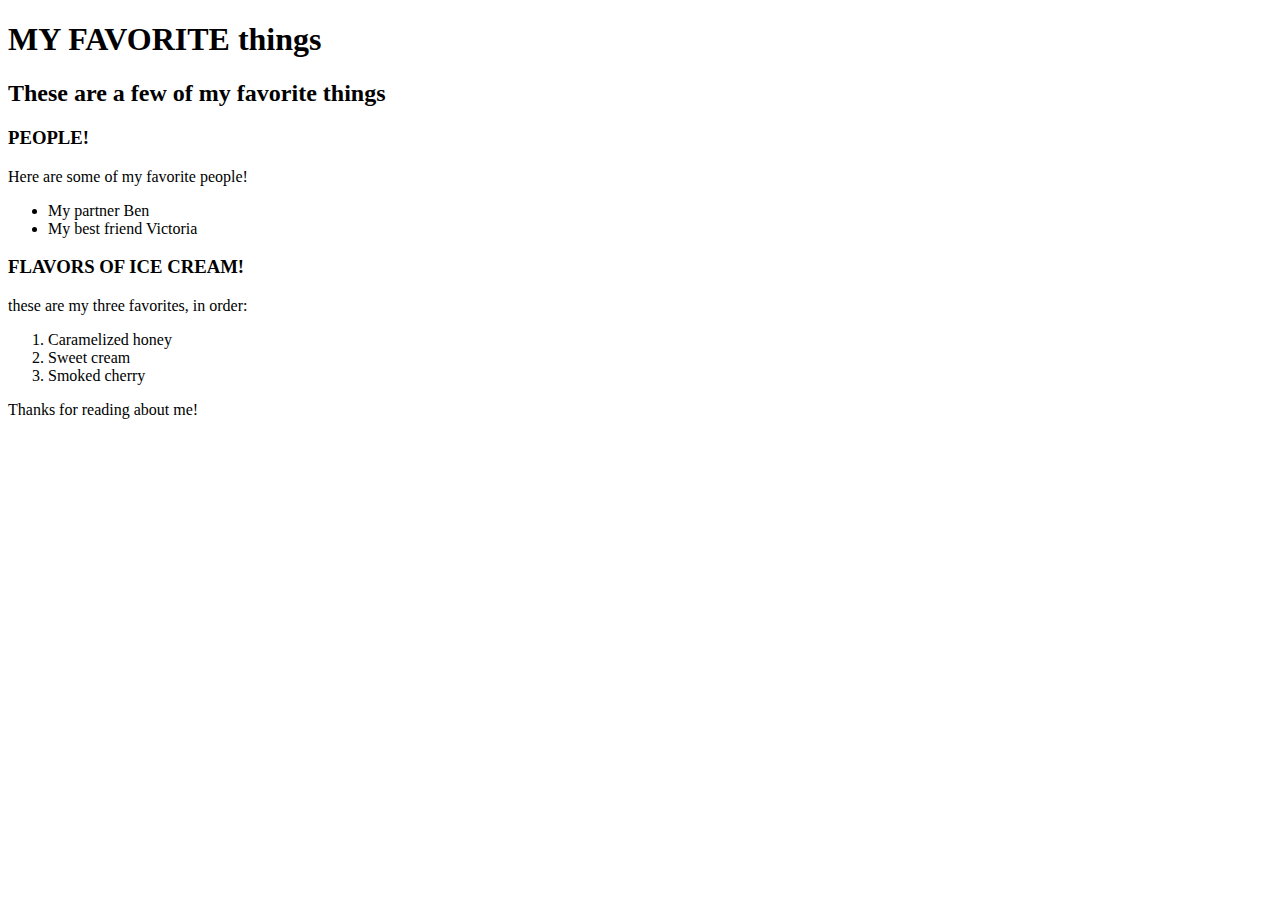
==== favorite-things.html @ 6f4f855d "add web page with info on favorite things" ====
<!DOCTYPE html>
<html lang="en-US">
<head>
  <title>Fern's f a v o r i t e things</title>
</head>
<body>
  <h1>MY FAVORITE things</h1>
  <h2>These are a few of my favorite things</h2>

  <h3>PEOPLE!</h3>
  <P>Here are some of my favorite people!</P>
  <ul>
    <li>My partner Ben</li>
    <li>My best friend Victoria</li>
  </ul>

  <h3>FLAVORS OF ICE CREAM!</h3>
  <p>these are my three favorites, in order:</p>
  <ol>
    <li>Caramelized honey</li>
    <li>Sweet cream</li>
    <li>Smoked cherry</li>
  </ol>
  <p>Thanks for reading about me!</p>
</body>
</html>
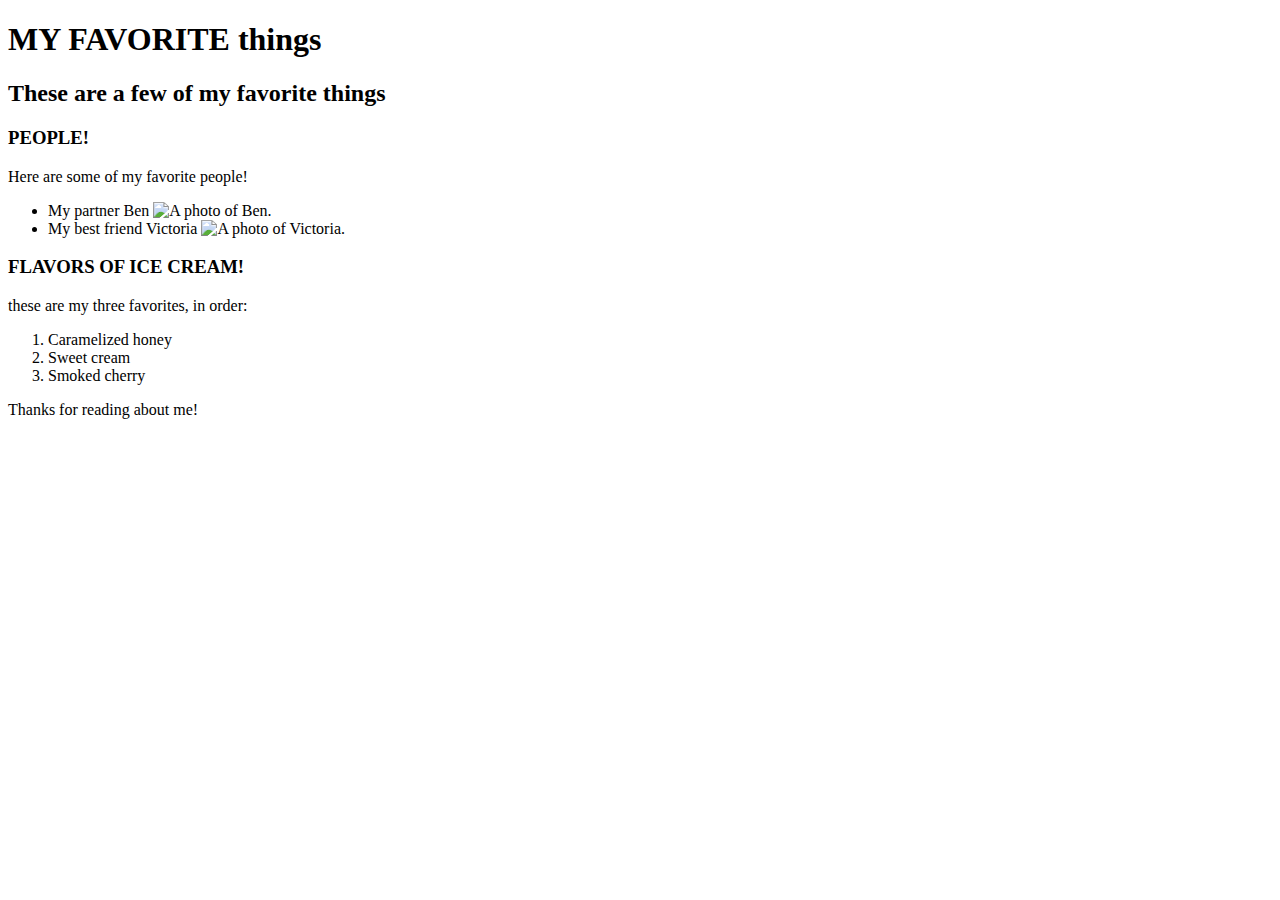
==== commit 7277b701: "added photos of Ben and Victoria" ====
--- a/favorite-things.html
+++ b/favorite-things.html
@@ -10,8 +10,12 @@
   <h3>PEOPLE!</h3>
   <P>Here are some of my favorite people!</P>
   <ul>
-    <li>My partner Ben</li>
-    <li>My best friend Victoria</li>
+    <li>My partner Ben
+      <img src="img/ben.jpg" alt="A photo of Ben.">
+    </li>
+    <li>My best friend Victoria
+      <img src="img/victoria.jpg" alt="A photo of Victoria.">
+    </li>
   </ul>
 
   <h3>FLAVORS OF ICE CREAM!</h3>
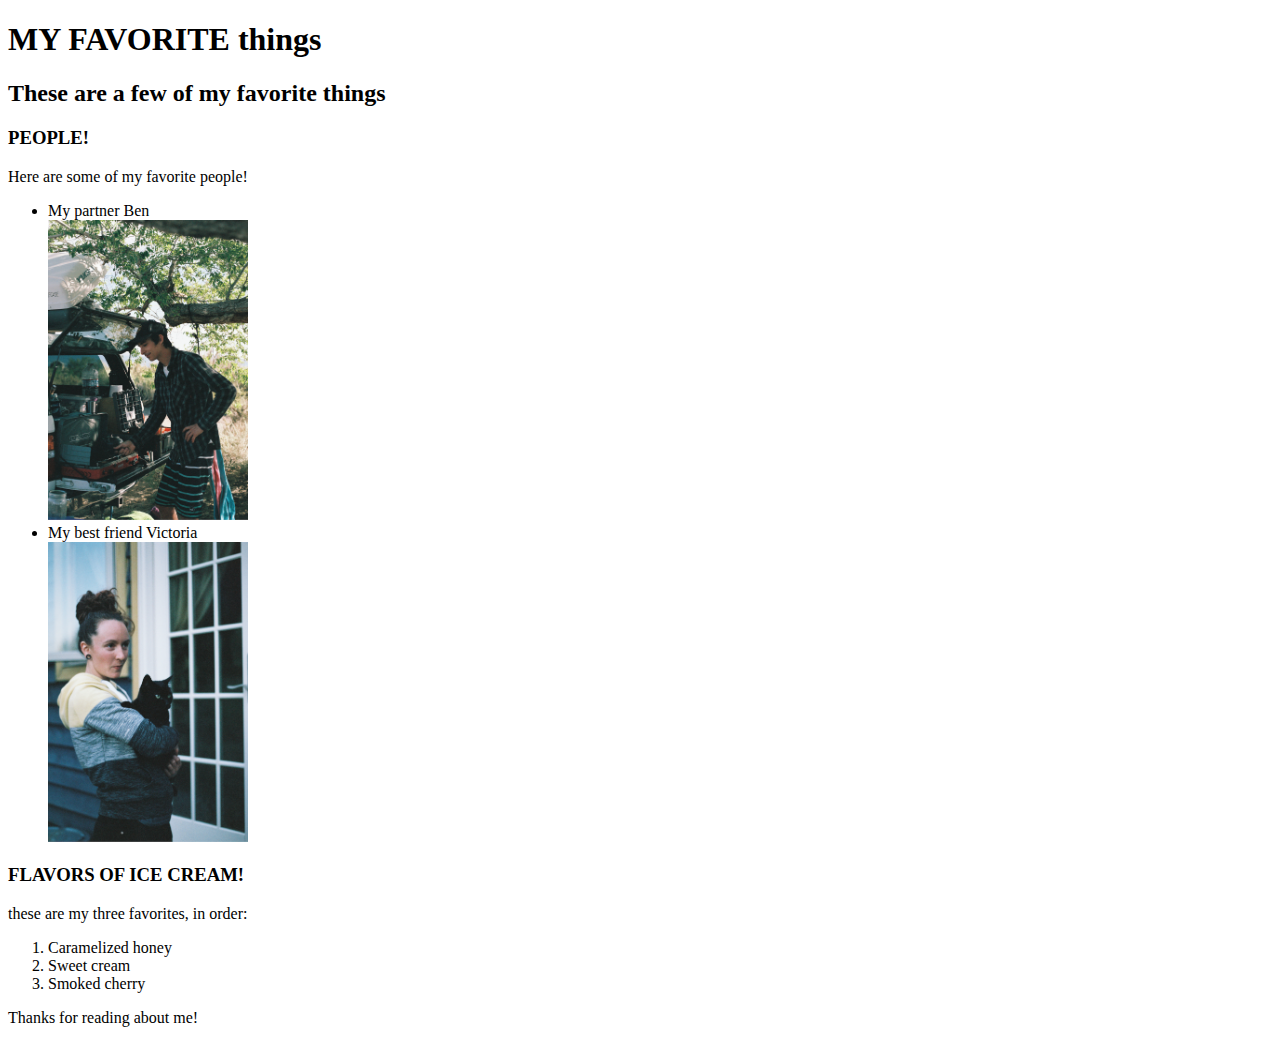
==== commit c485f0b1: "adjust photo size" ====
--- a/favorite-things.html
+++ b/favorite-things.html
@@ -10,11 +10,11 @@
   <h3>PEOPLE!</h3>
   <P>Here are some of my favorite people!</P>
   <ul>
-    <li>My partner Ben
-      <img src="img/ben.jpg" alt="A photo of Ben.">
+    <li>My partner Ben <br>
+      <img src="img/ben.jpg" width="200" height="300" alt="A photo of Ben.">
     </li>
-    <li>My best friend Victoria
-      <img src="img/victoria.jpg" alt="A photo of Victoria.">
+    <li>My best friend Victoria <br>
+      <img src="img/victoria.jpg" width="200" height="300" alt="A photo of Victoria.">
     </li>
   </ul>
 
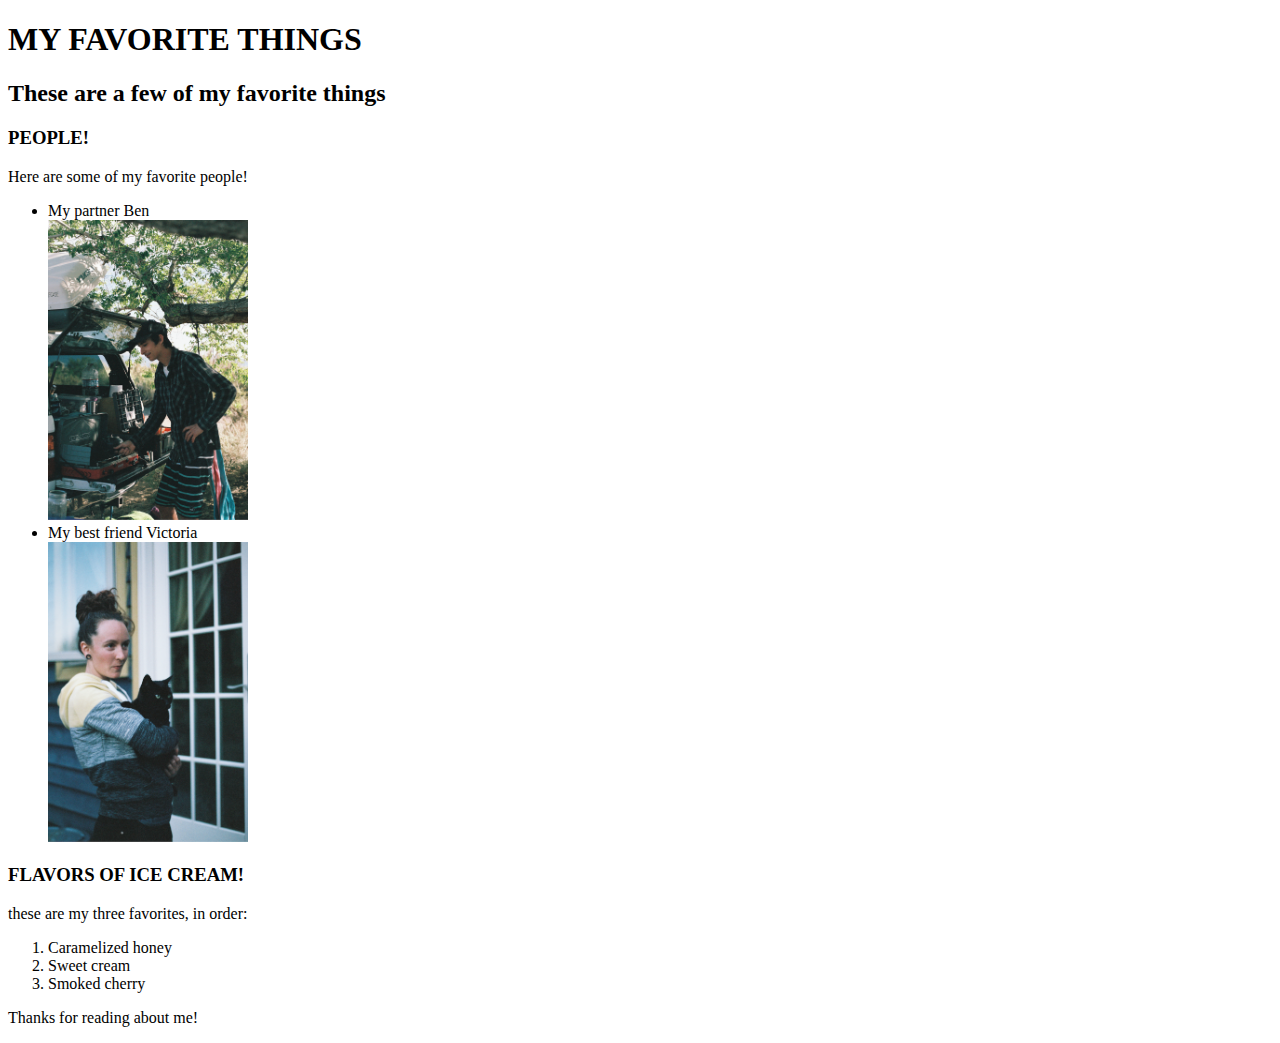
==== commit 60f291ef: "added CSS" ====
--- a/favorite-things.html
+++ b/favorite-things.html
@@ -1,10 +1,11 @@
 <!DOCTYPE html>
 <html lang="en-US">
 <head>
+  <link href="css/styles.css" rel="stylesheet" type="text/css">
   <title>Fern's f a v o r i t e things</title>
 </head>
 <body>
-  <h1>MY FAVORITE things</h1>
+  <h1>MY FAVORITE THINGS</h1>
   <h2>These are a few of my favorite things</h2>
 
   <h3>PEOPLE!</h3>
